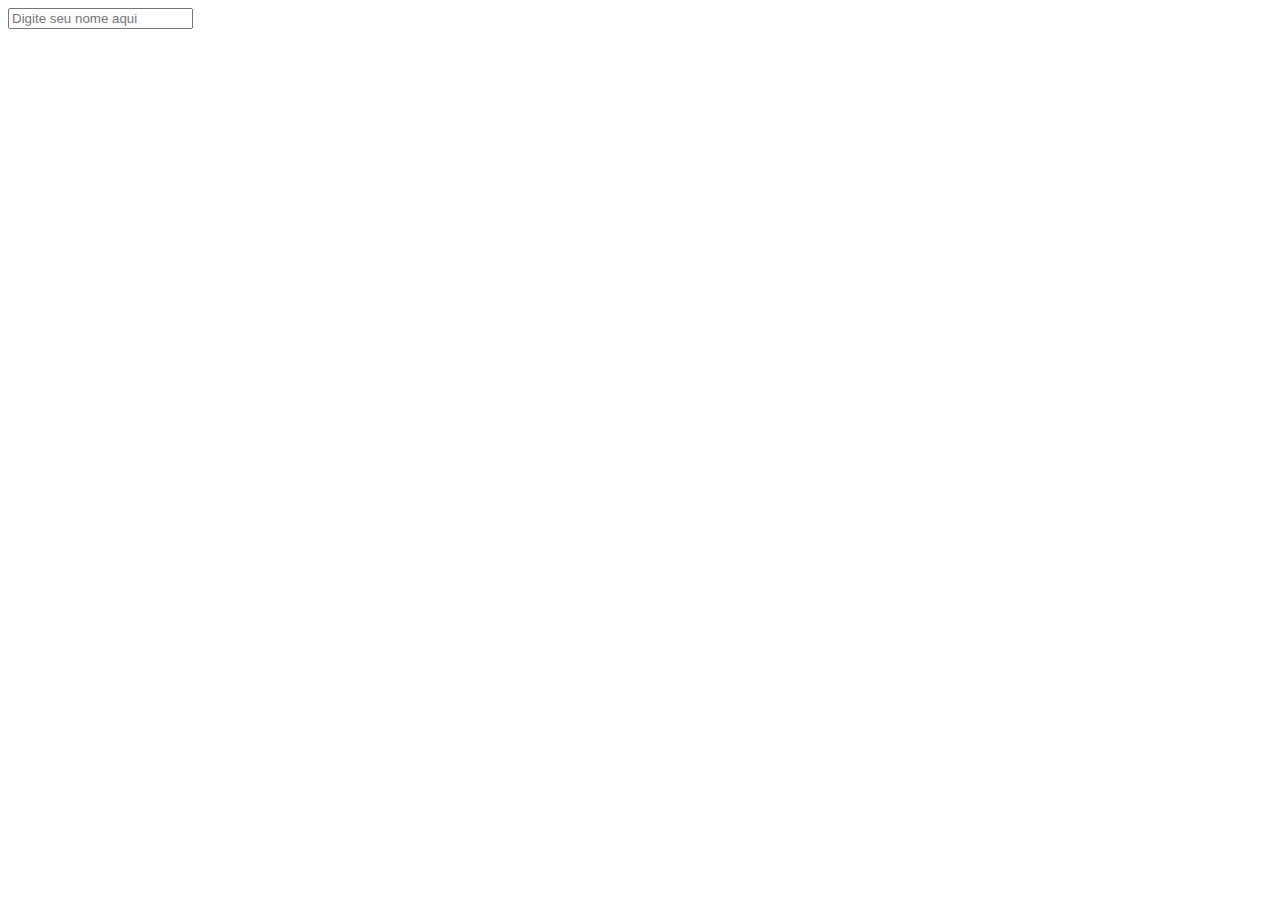
==== dia3/index.html @ 68251b27 "resolvido ex01" ====
<!DOCTYPE html>
<html lang="en">
  <head>
    <meta charset="UTF-8" />
    <link rel="icon" type="image/svg+xml" href="favicon.svg" />
    <meta name="viewport" content="width=device-width, initial-scale=1.0" />
    <title>Dia 3</title>
  </head>
  <body>
    <input data-js="input-person" type="text" name="name_person" placeholder="Digite seu nome aqui" />

    <p data-js="exit-value-name"></p>
    <script type="module" src="/src/main.js"></script>
  </body>
</html>
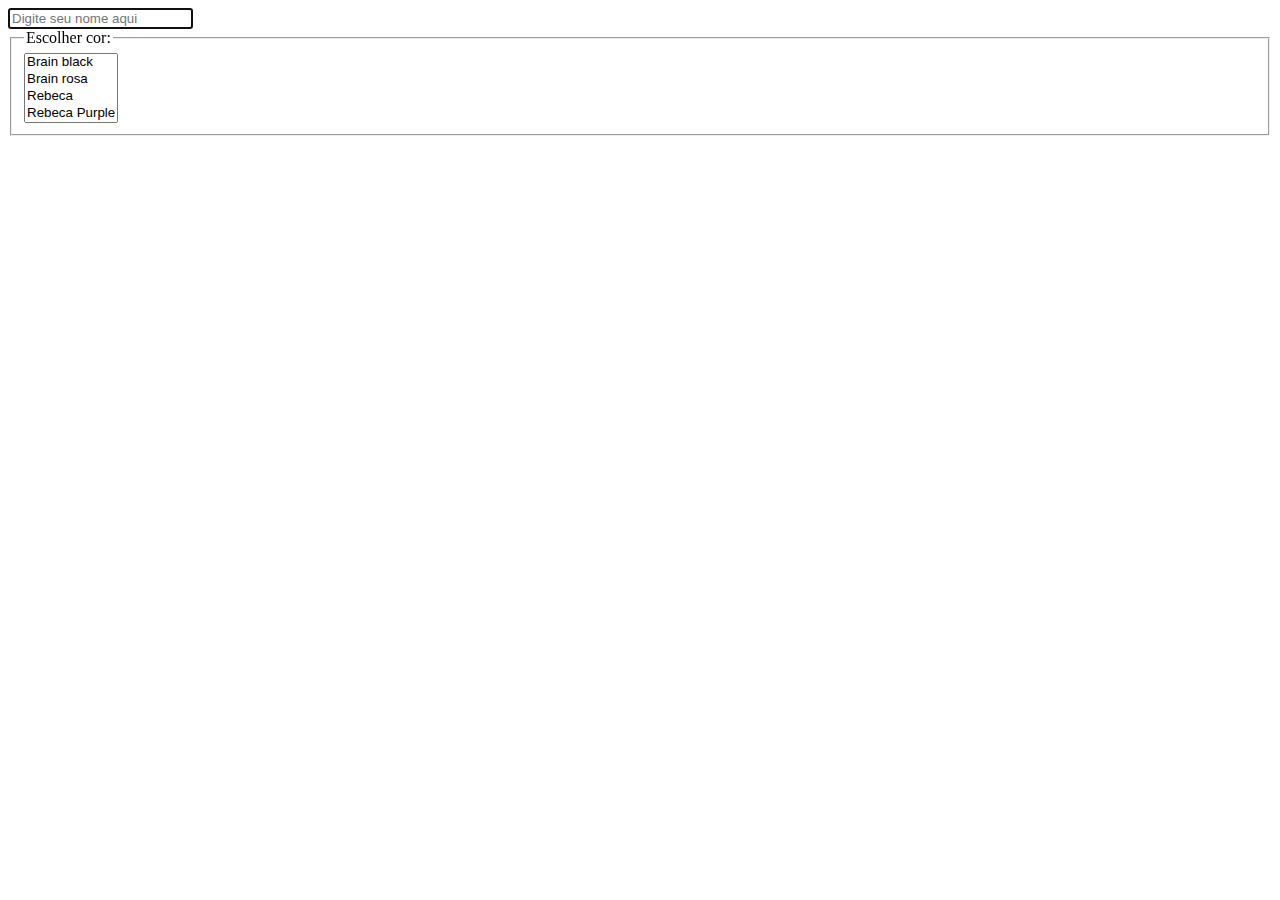
==== commit 45411a10: "resolvido ex02" ====
--- a/dia3/index.html
+++ b/dia3/index.html
@@ -7,9 +7,31 @@
     <title>Dia 3</title>
   </head>
   <body>
-    <input data-js="input-person" type="text" name="name_person" placeholder="Digite seu nome aqui" />
+    <div class="wrap">
+      <div>
+        <input data-js="input-person" autofocus type="text" name="name_person" placeholder="Digite seu nome aqui" />
 
-    <p data-js="exit-value-name"></p>
+        <form action="">
+          <fieldset>
+            <legend>Escolher cor:</legend>
+            <select name="" data-js="color-select" multiple>
+              <option value="#000">Brain black</option>
+              <option value="#f36">Brain rosa</option>
+              <option value="rebeccapurple">Rebeca</option>
+              <option value="darkcyan">Rebeca Purple</option>
+              <option value="red">Red</option>
+              <option value="green">Green</option>
+              <option value="blue">Blue</option>
+            </select>
+          </fieldset>
+        </form>
+      </div>
+      <div>
+        <p data-js="exit-value-name"></p>
+        <div class="square-colors-selected" data-js="exit-colors"></div>
+      </div>
+    </div>
+
     <script type="module" src="/src/main.js"></script>
   </body>
 </html>
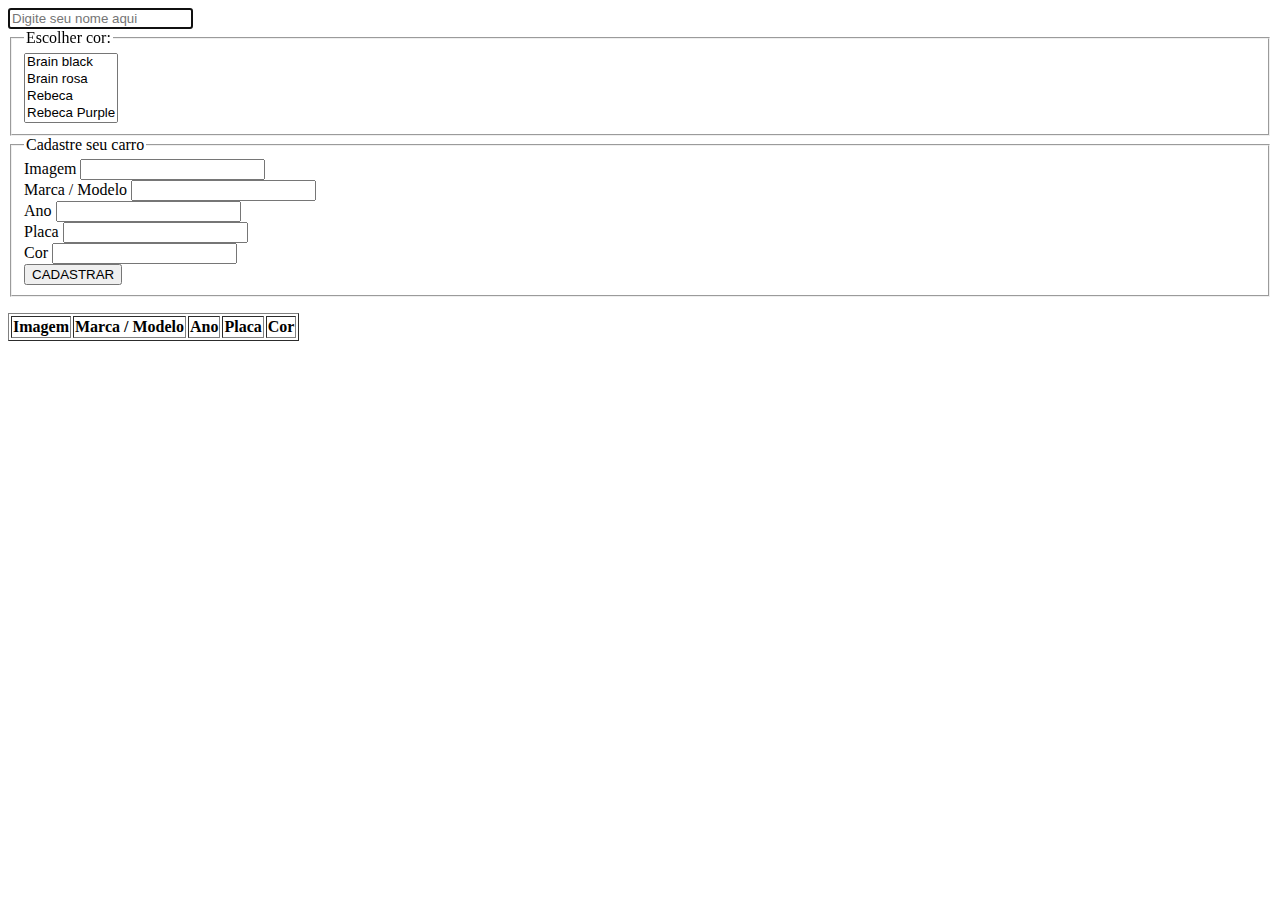
==== commit 4af36bd5: "finalizado ex03" ====
--- a/dia3/index.html
+++ b/dia3/index.html
@@ -25,10 +25,60 @@
             </select>
           </fieldset>
         </form>
+
+        <div>
+          <form action="" data-js="formcar">
+            <fieldset>
+              <legend>Cadastre seu carro</legend>
+              <div>
+                <label for="image">Imagem</label>
+                <input id="image" type="text" name="image" data-js='typeimage'>
+
+              </div>
+              <div>
+                <label for="brand-model">Marca / Modelo</label>
+                <input id="brand-model" type="text" name="brandModel" data-js='typetxt'>
+              </div>
+
+              <div>
+                <label for="year">Ano</label>
+                <input id="year" type="number" name="year" data-js='typetxt'>
+              </div>
+
+              <div>
+                <label for="plate">Placa</label>
+                <input id="plate" type="text" name="plate" data-js='typetxt'>
+              </div>
+
+              <div>
+                <label for="color">Cor</label>
+                <input id="color" type="text" name="color" data-js='typecolor'>
+              </div>
+
+              <div>
+                <button type="submit">CADASTRAR</button>
+              </div>
+            </fieldset>
+          </form>
+        </div>
       </div>
       <div>
         <p data-js="exit-value-name"></p>
         <div class="square-colors-selected" data-js="exit-colors"></div>
+        <table border="1">
+          <thead>
+            <tr>
+              <th>Imagem</th>
+              <th>Marca / Modelo</th>
+              <th>Ano</th>
+              <th>Placa</th>
+              <th>Cor</th>
+            </tr>
+          </thead>
+
+          <tbody data-js="table">
+          </tbody>
+        </table>
       </div>
     </div>
 
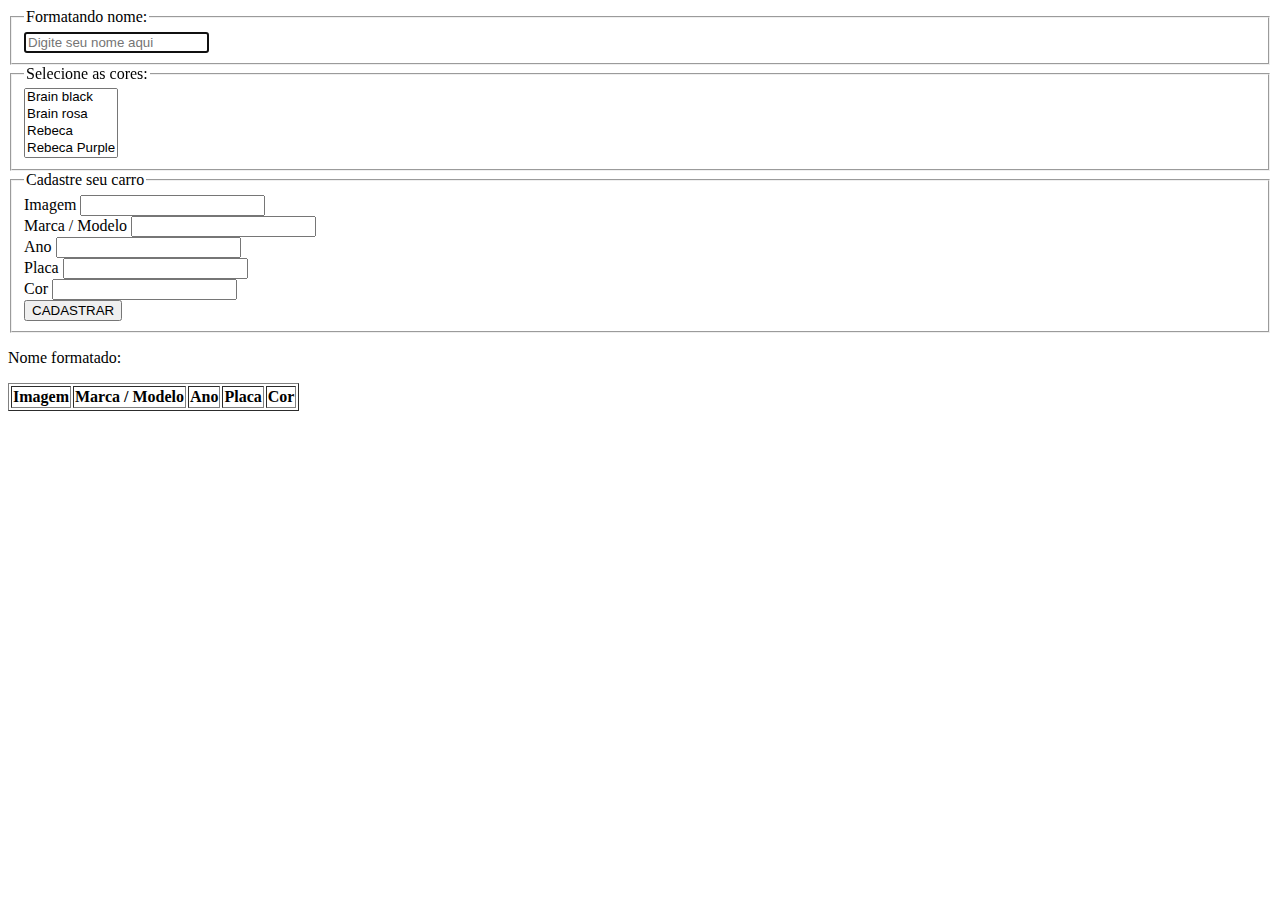
==== commit 35da4e11: "colocando classes no html" ====
--- a/dia3/index.html
+++ b/dia3/index.html
@@ -7,14 +7,21 @@
     <title>Dia 3</title>
   </head>
   <body>
+    <!-- wrap -->
     <div class="wrap">
+      <!-- col -->
       <div>
-        <input data-js="input-person" autofocus type="text" name="name_person" placeholder="Digite seu nome aqui" />
+        <form action="">
+          <fieldset class="form-fieldset">
+            <legend class="form-legend">Formatando nome:</legend>
+            <input data-js="input-person" autofocus type="text" name="name_person" placeholder="Digite seu nome aqui" class="form-element" />
+          </fieldset>
+        </form>
 
         <form action="">
-          <fieldset>
-            <legend>Escolher cor:</legend>
-            <select name="" data-js="color-select" multiple>
+          <fieldset class="form-fieldset">
+            <legend class="form-legend">Selecione as cores:</legend>
+            <select name="" data-js="color-select" multiple class="form-element">
               <option value="#000">Brain black</option>
               <option value="#f36">Brain rosa</option>
               <option value="rebeccapurple">Rebeca</option>
@@ -26,46 +33,58 @@
           </fieldset>
         </form>
 
-        <div>
-          <form action="" data-js="formcar">
-            <fieldset>
-              <legend>Cadastre seu carro</legend>
-              <div>
-                <label for="image">Imagem</label>
-                <input id="image" type="text" name="image" data-js='typeimage'>
+        <form action="" data-js="formcar">
+          <fieldset class="form-fieldset">
+            <legend class="form-legend">Cadastre seu carro</legend>
+            <div class="form-row">
+              <label class="form-label" for="image">Imagem</label>
+              <input id="image" type="text" name="image" data-js='typeimage' class="form-element">
+            </div>
+            <div class="form-row">
+              <label class="form-label" for="brand-model">Marca / Modelo</label>
+              <input id="brand-model" type="text" name="brandModel" data-js='typetxt' class="form-element">
+            </div>
 
-              </div>
-              <div>
-                <label for="brand-model">Marca / Modelo</label>
-                <input id="brand-model" type="text" name="brandModel" data-js='typetxt'>
-              </div>
+            <div class="form-row">
+              <label class="form-label" for="year">Ano</label>
+              <input id="year" type="number" name="year" data-js='typetxt' class="form-element">
+            </div>
 
-              <div>
-                <label for="year">Ano</label>
-                <input id="year" type="number" name="year" data-js='typetxt'>
-              </div>
+            <div class="form-row">
+              <label class="form-label" for="plate">Placa</label>
+              <input id="plate" type="text" name="plate" data-js='typetxt' class="form-element">
+            </div>
 
-              <div>
-                <label for="plate">Placa</label>
-                <input id="plate" type="text" name="plate" data-js='typetxt'>
-              </div>
+            <div class="form-row">
+              <label class="form-label" for="color">Cor</label>
+              <input id="color" type="text" name="color" data-js='typecolor' class="form-element">
+            </div>
 
-              <div>
-                <label for="color">Cor</label>
-                <input id="color" type="text" name="color" data-js='typecolor'>
-              </div>
+            <div>
+              <button class="btn btn--form" type="submit">CADASTRAR</button>
+            </div>
+          </fieldset>
+        </form>
+      </div>
+      <!-- / col -->
 
-              <div>
-                <button type="submit">CADASTRAR</button>
-              </div>
-            </fieldset>
-          </form>
+      <!-- col -->
+      <div>
+        <!-- exit name -->
+        <div class="exit-name">
+          <p class="exit-name__lead">Nome formatado:</p>
+          <div class="wrap-exit">
+            <p data-js="exit-value-name"></p>
+          </div>
         </div>
-      </div>
-      <div>
-        <p data-js="exit-value-name"></p>
-        <div class="square-colors-selected" data-js="exit-colors"></div>
-        <table border="1">
+        <!-- / exit name -->
+        <!-- exit square -->
+        <div class="wrap-exit">
+          <div class="square-colors-selected" data-js="exit-colors"></div>
+        </div>
+        <!-- / exit square -->
+        <!-- exit table -->
+        <table border="1" class="table">
           <thead>
             <tr>
               <th>Imagem</th>
@@ -79,9 +98,12 @@
           <tbody data-js="table">
           </tbody>
         </table>
+        <!-- exit table -->
       </div>
+      <!-- / col -->
+
     </div>
-
+    <!-- /wrap -->
     <script type="module" src="/src/main.js"></script>
   </body>
 </html>
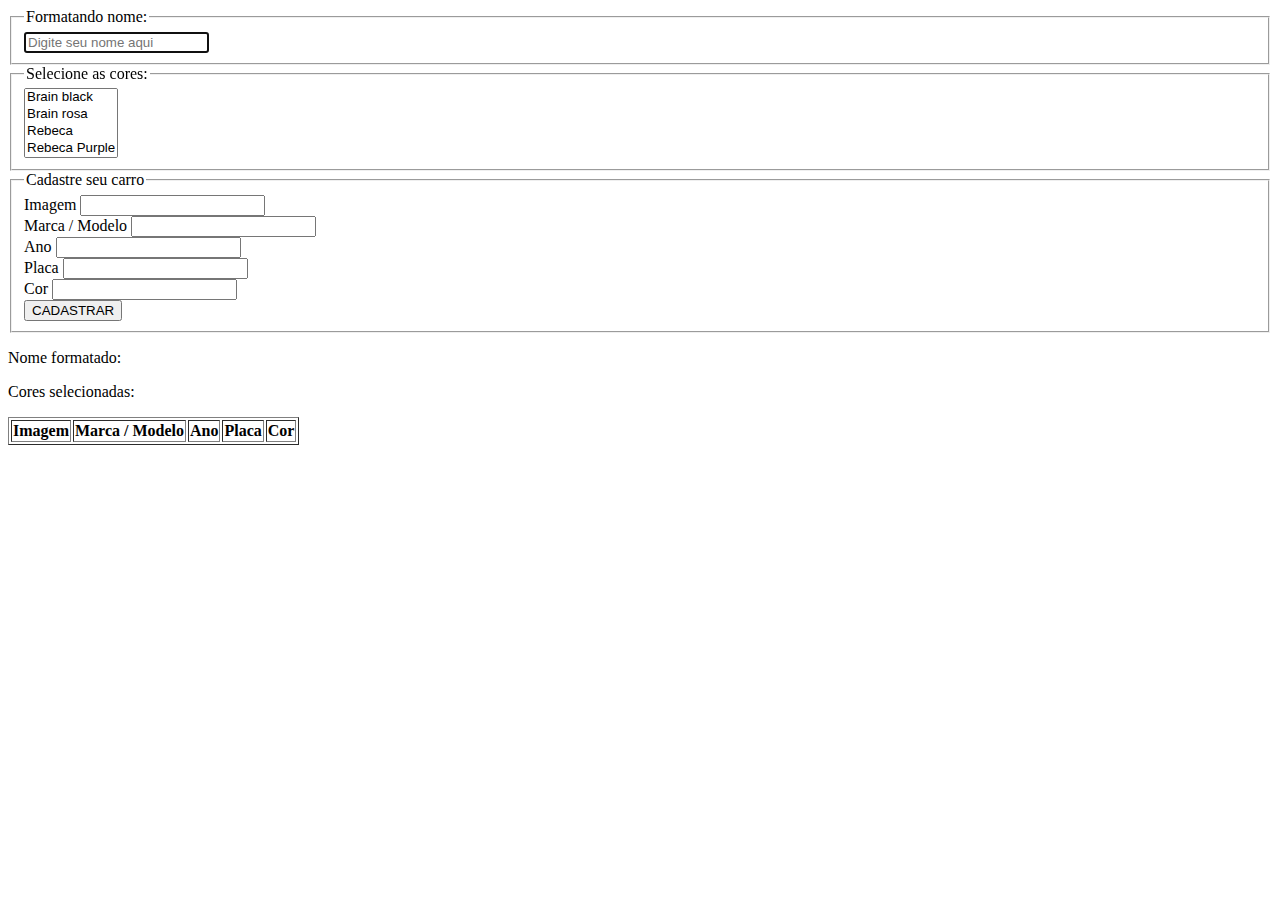
==== commit a4f98fe2: "atualizando marcação" ====
--- a/dia3/index.html
+++ b/dia3/index.html
@@ -79,8 +79,11 @@
         </div>
         <!-- / exit name -->
         <!-- exit square -->
-        <div class="wrap-exit">
-          <div class="square-colors-selected" data-js="exit-colors"></div>
+        <div class="exit-colors">
+          <p class="exit-name__lead">Cores selecionadas:</p>
+          <div class="wrap-exit">
+            <div class="square-colors-selected" data-js="exit-colors"></div>
+          </div>
         </div>
         <!-- / exit square -->
         <!-- exit table -->
